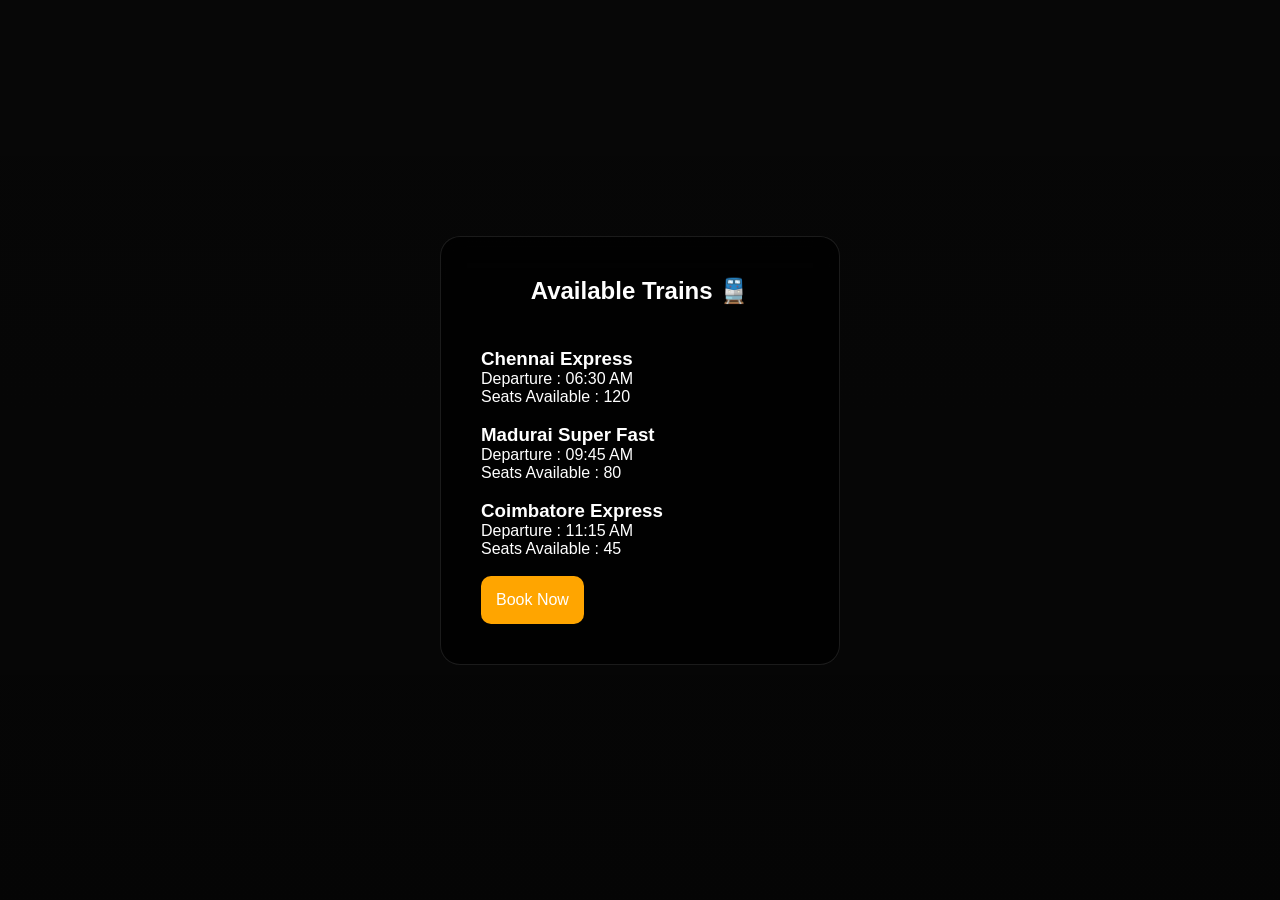
==== booking.html @ 3652d00a "Add files via upload" ====
<!DOCTYPE html>
<html lang="en">

<head>

<meta charset="UTF-8">

<meta name="viewport"
content="width=device-width, initial-scale=1.0">

<title>Train Search</title>

<link rel="stylesheet"
href="style.css">

</head>

<body>

<div class="hero">

<div class="booking-box">

<h2>
Available Trains 🚆
</h2>

<br>

<div style="color:white">

<h3>
Chennai Express
</h3>

<p>
Departure : 06:30 AM
</p>

<p>
Seats Available : 120
</p>

<br>

<h3>
Madurai Super Fast
</h3>

<p>
Departure : 09:45 AM
</p>

<p>
Seats Available : 80
</p>

<br>

<h3>
Coimbatore Express
</h3>

<p>
Departure : 11:15 AM
</p>

<p>
Seats Available : 45
</p>

<br>

<button onclick="bookNow('Chennai Express')">

Book Now

</button>

</div>

</div>

</div>

<script>

function bookNow(trainName){

localStorage.setItem(
"trainName",
trainName
);

alert("Train Selected 🚆");

window.location.href =
"seat.html";

}

</script>

</body>
</html>
---- style.css ----
*{
    margin:0;
    padding:0;
    box-sizing:border-box;
    font-family:'Poppins',sans-serif;
}

body{
    background:#111;
}

/* NAVBAR */

nav{

    width:100%;

    padding:20px 80px;

    position:absolute;

    top:0;

    left:0;

    z-index:100;

    display:flex;

    justify-content:space-between;

    align-items:center;
}

/* LOGO */

.logo{

    color:white;

    font-size:38px;

    font-weight:700;

    letter-spacing:2px;

    text-transform:uppercase;

    text-shadow:2px 2px 10px rgba(0,0,0,0.7);
}

nav ul{

    display:flex;

    list-style:none;
}

nav ul li{

    margin-left:30px;
}

nav ul li a{

    text-decoration:none;

    color:white;

    font-size:16px;

    transition:0.3s;
}

nav ul li a:hover{

    color:orange;
}

/* HERO */

.hero{

    width:100%;

    height:100vh;

    background:
    linear-gradient(rgba(0,0,0,0.6),
    rgba(0,0,0,0.7)),
    url('https://images.pexels.com/photos/302428/pexels-photo-302428.jpeg');

    background-size:cover;

    background-position:center;

    display:flex;

    justify-content:center;

    align-items:center;
}

.main-content{

    width:90%;

    display:flex;

    justify-content:space-between;

    align-items:center;
}

/* LEFT */

.left{

    width:50%;

    color:white;
}

.left h1{

    font-size:60px;

    margin-bottom:20px;

    line-height:1.2;
}

.left p{

    font-size:18px;

    color:#ddd;

    width:80%;
}

/* BOOKING BOX */

.booking-box{

    width:400px;

    background:rgba(0,0,0,0.7);

    padding:40px;

    border-radius:20px;

    border:1px solid rgba(255,255,255,0.1);

    backdrop-filter:blur(10px);
}

.booking-box h2{

    color:white;

    text-align:center;

    margin-bottom:25px;
}

form{

    display:flex;

    flex-direction:column;

    gap:18px;
}

input,select{

    padding:15px;

    border:none;

    border-radius:10px;

    outline:none;

    background:#eee;
}

.radio-box{

    display:flex;

    justify-content:space-between;

    color:white;
}

button{

    padding:15px;

    border:none;

    border-radius:10px;

    background:orange;

    color:white;

    font-size:16px;

    cursor:pointer;

    transition:0.3s;
}

button:hover{

    background:#ff8800;
}

/* TRAIN BERTH DESIGN */

.train-layout{

    display:flex;

    justify-content:center;

    align-items:flex-start;

    gap:60px;

    flex-wrap:wrap;

    margin-top:20px;
}

.berth-group{

    display:flex;

    flex-direction:column;

    gap:15px;
}

.side-berth{

    display:flex;

    flex-direction:column;

    gap:15px;

    margin-top:40px;
}

.seat{

    width:90px;

    height:70px;

    background:green;

    color:white;

    border:none;

    border-radius:12px;

    font-size:20px;

    font-weight:bold;

    cursor:pointer;

    transition:0.3s;
}

.seat:hover{

    transform:scale(1.05);
}

.booked{

    background:red;

    cursor:not-allowed;
}

.selected{

    background:orange;

    border:3px solid white;
}

.seat{

    width:80px;

    height:80px;

    background:green;

    color:white;

    border:none;

    border-radius:12px;

    font-size:18px;

    cursor:pointer;

    transition:0.3s;
}

.seat:hover{

    transform:scale(1.1);
}

.booked{

    background:red;

    cursor:not-allowed;
}

.selected{

    background:orange;
}

/* MOBILE */

@media(max-width:900px){

    .main-content{

        flex-direction:column;

        gap:40px;
    }

    .left{

        width:100%;

        text-align:center;
    }

    .left p{

        width:100%;
    }

    .left h1{

        font-size:40px;
    }

    .booking-box{

        width:100%;

        max-width:400px;
    }

    nav{

        padding:20px;
    }
}
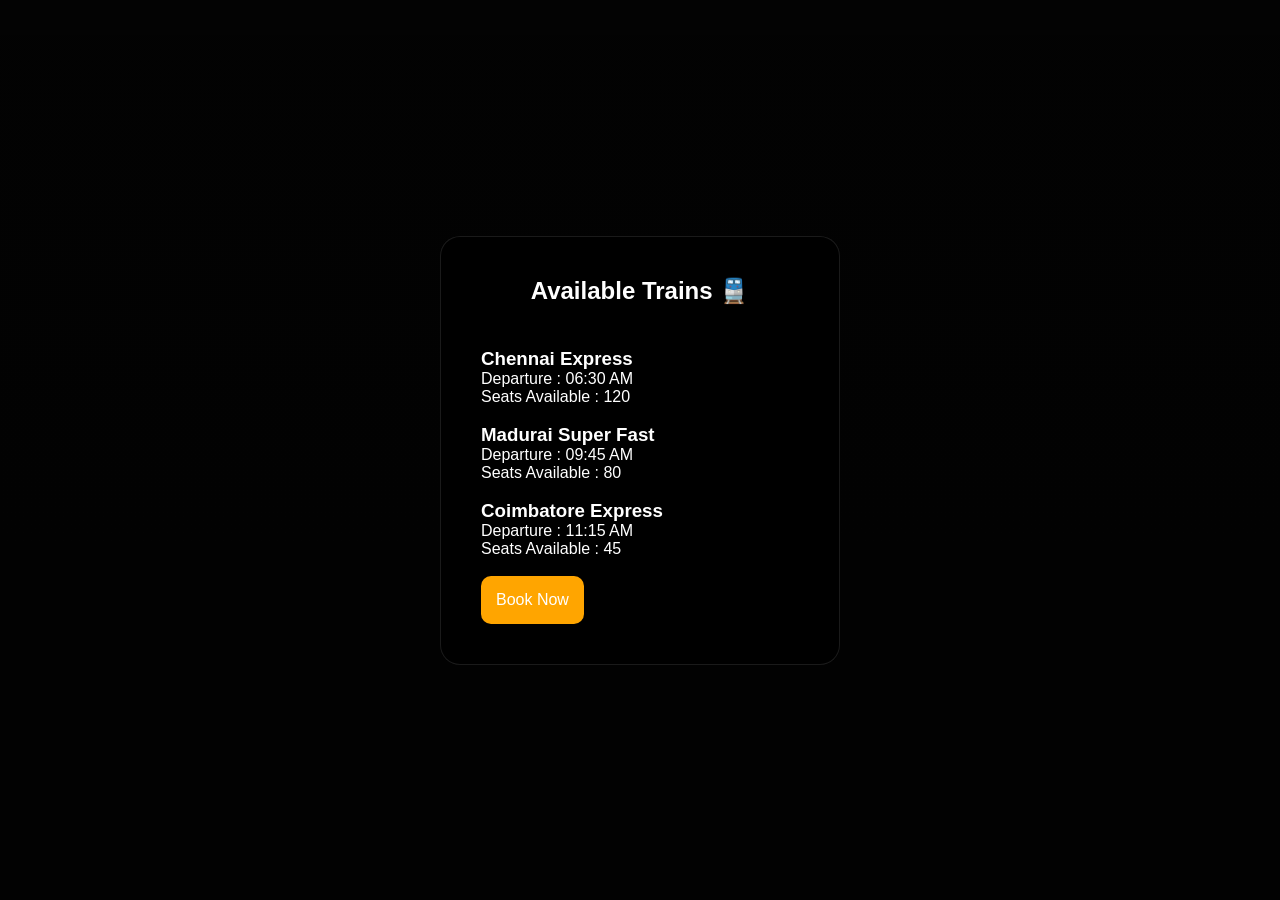
==== commit d7c31f2a: "Add files via upload" ====
--- a/booking.html
+++ b/booking.html
@@ -87,17 +87,17 @@
 
 function bookNow(trainName){
 
-localStorage.setItem(
-"trainName",
-trainName
-);
+let pnr = "PNR" + Math.floor(Math.random() * 1000000);
+
+localStorage.setItem("trainName", trainName);
+localStorage.setItem("pnr", pnr);
 
 alert("Train Selected 🚆");
 
-window.location.href =
-"seat.html";
+window.location.href = "seat.html";
 
 }
+
 
 </script>
 
--- a/style.css
+++ b/style.css
@@ -54,6 +54,12 @@
     display:flex;
 
     list-style:none;
+
+    flex-wrap:wrap;
+
+    justify-content:center;
+
+    gap:10px;
 }
 
 nav ul li{
@@ -83,16 +89,22 @@
 
     width:100%;
 
-    height:100vh;
+    min-height:100vh;
+
+    height:auto;
 
     background:
-    linear-gradient(rgba(0,0,0,0.6),
-    rgba(0,0,0,0.7)),
+    linear-gradient(
+    rgba(0,0,0,0.85),
+    rgba(0,0,0,0.90)
+    ),
     url('https://images.pexels.com/photos/302428/pexels-photo-302428.jpeg');
 
     background-size:cover;
 
-    background-position:center;
+    background-position:center center;
+
+    background-repeat:no-repeat;
 
     display:flex;
 
@@ -143,9 +155,11 @@
 
 .booking-box{
 
-    width:400px;
-
-    background:rgba(0,0,0,0.7);
+    width:95%;
+
+    max-width:400px;
+
+    background:rgba(0,0,0,0.82);
 
     padding:40px;
 
@@ -341,39 +355,76 @@
 
 @media(max-width:900px){
 
+    nav{
+        flex-direction:column;
+        align-items:center;
+        padding:15px;
+        position:relative;
+    }
+
+    .logo{
+        font-size:24px;
+        margin-bottom:10px;
+    }
+
+    nav ul{
+        flex-direction:row;
+    flex-wrap:wrap;
+    justify-content:center;
+}
+
+nav ul li{
+    margin:5px;
+    }
+
     .main-content{
-
         flex-direction:column;
-
-        gap:40px;
+        gap:30px;
+        padding-top:20px;
     }
 
     .left{
-
         width:100%;
-
         text-align:center;
     }
 
+    .left h1{
+        font-size:30px;
+    }
+
     .left p{
-
         width:100%;
-    }
-
-    .left h1{
-
-        font-size:40px;
+        font-size:16px;
     }
 
     .booking-box{
-
-        width:100%;
-
-        max-width:400px;
-    }
-
-    nav{
-
+        width:95%;
+        max-width:350px;
         padding:20px;
     }
+
+    .seat{
+        width:60px;
+        height:60px;
+        font-size:14px;
+    }
+
+    .train-layout{
+        gap:15px;
+    }
+
+    .hero{
+       .hero{
+
+    min-height:100vh;
+
+    padding:20px 0;
+
+    background-size:cover;
+
+    background-position:center center;
+
+    background-repeat:no-repeat;
+}
+    }
 }
